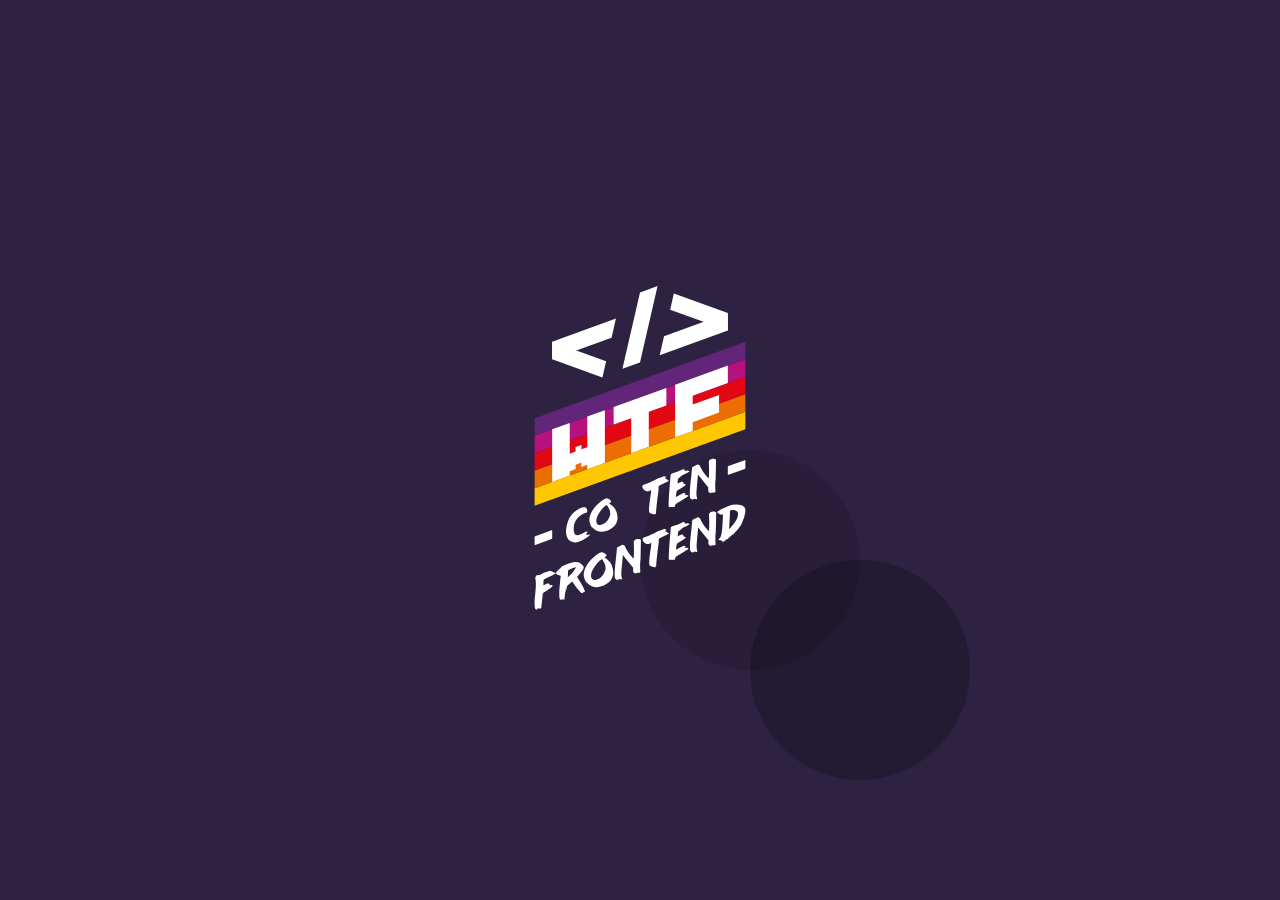
==== index.html @ 95f71166 "Updates" ====
<!doctype html><html lang="en"><head><meta charset="UTF-8"/><meta name="viewport" content="width=device-width,initial-scale=1"/><title>WTF: Webpack starter kit</title><meta name="description" content="Your project description"/><meta property="og:title" content=""/><meta property="og:description" content=""/><meta property="og:url" content=""/><meta property="og:image" content="https://maciejkorsan.com/wtf-gulp-starter/assets/img/cover.png"/><link rel="apple-touch-icon" sizes="180x180" href="pwa/apple-icon-180.png"/><link rel="apple-touch-icon" sizes="167x167" href="pwa/apple-icon-167.png"/><link rel="apple-touch-icon" sizes="152x152" href="pwa/apple-icon-152.png"/><link rel="apple-touch-icon" sizes="120x120" href="pwa/apple-icon-120.png"/><meta name="apple-mobile-web-app-capable" content="yes"/><link rel="apple-touch-startup-image" href="pwa/apple-splash-2048-2732.png" media="(device-width: 1024px) and (device-height: 1366px) and (-webkit-device-pixel-ratio: 2) and (orientation: portrait)"/><link rel="apple-touch-startup-image" href="pwa/apple-splash-2732-2048.png" media="(device-width: 1024px) and (device-height: 1366px) and (-webkit-device-pixel-ratio: 2) and (orientation: landscape)"/><link rel="apple-touch-startup-image" href="pwa/apple-splash-1668-2388.png" media="(device-width: 834px) and (device-height: 1194px) and (-webkit-device-pixel-ratio: 2) and (orientation: portrait)"/><link rel="apple-touch-startup-image" href="pwa/apple-splash-2388-1668.png" media="(device-width: 834px) and (device-height: 1194px) and (-webkit-device-pixel-ratio: 2) and (orientation: landscape)"/><link rel="apple-touch-startup-image" href="pwa/apple-splash-1668-2224.png" media="(device-width: 834px) and (device-height: 1112px) and (-webkit-device-pixel-ratio: 2) and (orientation: portrait)"/><link rel="apple-touch-startup-image" href="pwa/apple-splash-2224-1668.png" media="(device-width: 834px) and (device-height: 1112px) and (-webkit-device-pixel-ratio: 2) and (orientation: landscape)"/><link rel="apple-touch-startup-image" href="pwa/apple-splash-1536-2048.png" media="(device-width: 768px) and (device-height: 1024px) and (-webkit-device-pixel-ratio: 2) and (orientation: portrait)"/><link rel="apple-touch-startup-image" href="pwa/apple-splash-2048-1536.png" media="(device-width: 768px) and (device-height: 1024px) and (-webkit-device-pixel-ratio: 2) and (orientation: landscape)"/><link rel="apple-touch-startup-image" href="pwa/apple-splash-1242-2688.png" media="(device-width: 414px) and (device-height: 896px) and (-webkit-device-pixel-ratio: 3) and (orientation: portrait)"/><link rel="apple-touch-startup-image" href="pwa/apple-splash-2688-1242.png" media="(device-width: 414px) and (device-height: 896px) and (-webkit-device-pixel-ratio: 3) and (orientation: landscape)"/><link rel="apple-touch-startup-image" href="pwa/apple-splash-1125-2436.png" media="(device-width: 375px) and (device-height: 812px) and (-webkit-device-pixel-ratio: 3) and (orientation: portrait)"/><link rel="apple-touch-startup-image" href="pwa/apple-splash-2436-1125.png" media="(device-width: 375px) and (device-height: 812px) and (-webkit-device-pixel-ratio: 3) and (orientation: landscape)"/><link rel="apple-touch-startup-image" href="pwa/apple-splash-828-1792.png" media="(device-width: 414px) and (device-height: 896px) and (-webkit-device-pixel-ratio: 2) and (orientation: portrait)"/><link rel="apple-touch-startup-image" href="pwa/apple-splash-1792-828.png" media="(device-width: 414px) and (device-height: 896px) and (-webkit-device-pixel-ratio: 2) and (orientation: landscape)"/><link rel="apple-touch-startup-image" href="pwa/apple-splash-1242-2208.png" media="(device-width: 414px) and (device-height: 736px) and (-webkit-device-pixel-ratio: 3) and (orientation: portrait)"/><link rel="apple-touch-startup-image" href="pwa/apple-splash-2208-1242.png" media="(device-width: 414px) and (device-height: 736px) and (-webkit-device-pixel-ratio: 3) and (orientation: landscape)"/><link rel="apple-touch-startup-image" href="pwa/apple-splash-750-1334.png" media="(device-width: 375px) and (device-height: 667px) and (-webkit-device-pixel-ratio: 2) and (orientation: portrait)"/><link rel="apple-touch-startup-image" href="pwa/apple-splash-1334-750.png" media="(device-width: 375px) and (device-height: 667px) and (-webkit-device-pixel-ratio: 2) and (orientation: landscape)"/><link rel="apple-touch-startup-image" href="pwa/apple-splash-640-1136.png" media="(device-width: 320px) and (device-height: 568px) and (-webkit-device-pixel-ratio: 2) and (orientation: portrait)"/><link rel="apple-touch-startup-image" href="pwa/apple-splash-1136-640.png" media="(device-width: 320px) and (device-height: 568px) and (-webkit-device-pixel-ratio: 2) and (orientation: landscape)"/><link href="index.261b1c05.css" rel="stylesheet"></head><body><div class="hello"><img class="hello__logo" src="img/logo.da3a9100.svg" alt="WTF "/> <span class="hello__circles"></span></div><script src="index.261b1c05.js"></script></body></html>
---- index.261b1c05.css ----
/*! normalize.css v8.0.1 | MIT License | github.com/necolas/normalize.css */html{line-height:1.15;-webkit-text-size-adjust:100%}body{margin:0}main{display:block}h1{font-size:2em;margin:.67em 0}hr{box-sizing:content-box;height:0;overflow:visible}pre{font-family:monospace,monospace;font-size:1em}a{background-color:transparent}abbr[title]{border-bottom:none;text-decoration:underline;text-decoration:underline dotted}b,strong{font-weight:bolder}code,kbd,samp{font-family:monospace,monospace;font-size:1em}small{font-size:80%}sub,sup{font-size:75%;line-height:0;position:relative;vertical-align:baseline}sub{bottom:-.25em}sup{top:-.5em}img{border-style:none}button,input,optgroup,select,textarea{font-family:inherit;font-size:100%;line-height:1.15;margin:0}button,input{overflow:visible}button,select{text-transform:none}[type=button],[type=reset],[type=submit],button{-webkit-appearance:button}[type=button]::-moz-focus-inner,[type=reset]::-moz-focus-inner,[type=submit]::-moz-focus-inner,button::-moz-focus-inner{border-style:none;padding:0}[type=button]:-moz-focusring,[type=reset]:-moz-focusring,[type=submit]:-moz-focusring,button:-moz-focusring{outline:1px dotted ButtonText}fieldset{padding:.35em .75em .625em}legend{box-sizing:border-box;color:inherit;display:table;max-width:100%;padding:0;white-space:normal}progress{vertical-align:baseline}textarea{overflow:auto}[type=checkbox],[type=radio]{box-sizing:border-box;padding:0}[type=number]::-webkit-inner-spin-button,[type=number]::-webkit-outer-spin-button{height:auto}[type=search]{-webkit-appearance:textfield;outline-offset:-2px}[type=search]::-webkit-search-decoration{-webkit-appearance:none}::-webkit-file-upload-button{-webkit-appearance:button;font:inherit}details{display:block}summary{display:list-item}[hidden],template{display:none}@-webkit-keyframes circles{0%{transform:translate(-50%,-50%) scale(1)}20%{transform:translate(-50%,-50%) scale(1.5)}30%{transform:translate(-50%,-50%) scale(.8)}70%{transform:translate(-50%,-50%) scale(1.9)}to{transform:translate(-50%,-50%) scale(1)}}@keyframes circles{0%{transform:translate(-50%,-50%) scale(1)}20%{transform:translate(-50%,-50%) scale(1.5)}30%{transform:translate(-50%,-50%) scale(.8)}70%{transform:translate(-50%,-50%) scale(1.9)}to{transform:translate(-50%,-50%) scale(1)}}.hello{position:relative;z-index:0}.hello__logo{position:relative;z-index:2020}.hello__circles{position:absolute;top:50%;left:50%;will-change:transform;width:220px;height:220px;background:rgba(0,0,0,.1);border-radius:50%;-webkit-animation:circles 20s ease-in infinite;animation:circles 20s ease-in infinite}.hello__circles:after{-webkit-animation:circles 17s ease-out infinite;animation:circles 17s ease-out infinite}.hello__circles:after,.hello__circles:before{position:absolute;top:50%;left:50%;will-change:transform;width:220px;height:220px;background:rgba(0,0,0,.1);border-radius:50%;content:"";display:block;z-index:1}.hello__circles:before{-webkit-animation:circles 20s ease-in infinite;animation:circles 20s ease-in infinite}body{background:#2d2241;color:#fff;display:flex;align-items:center;justify-content:center;min-height:100vh}
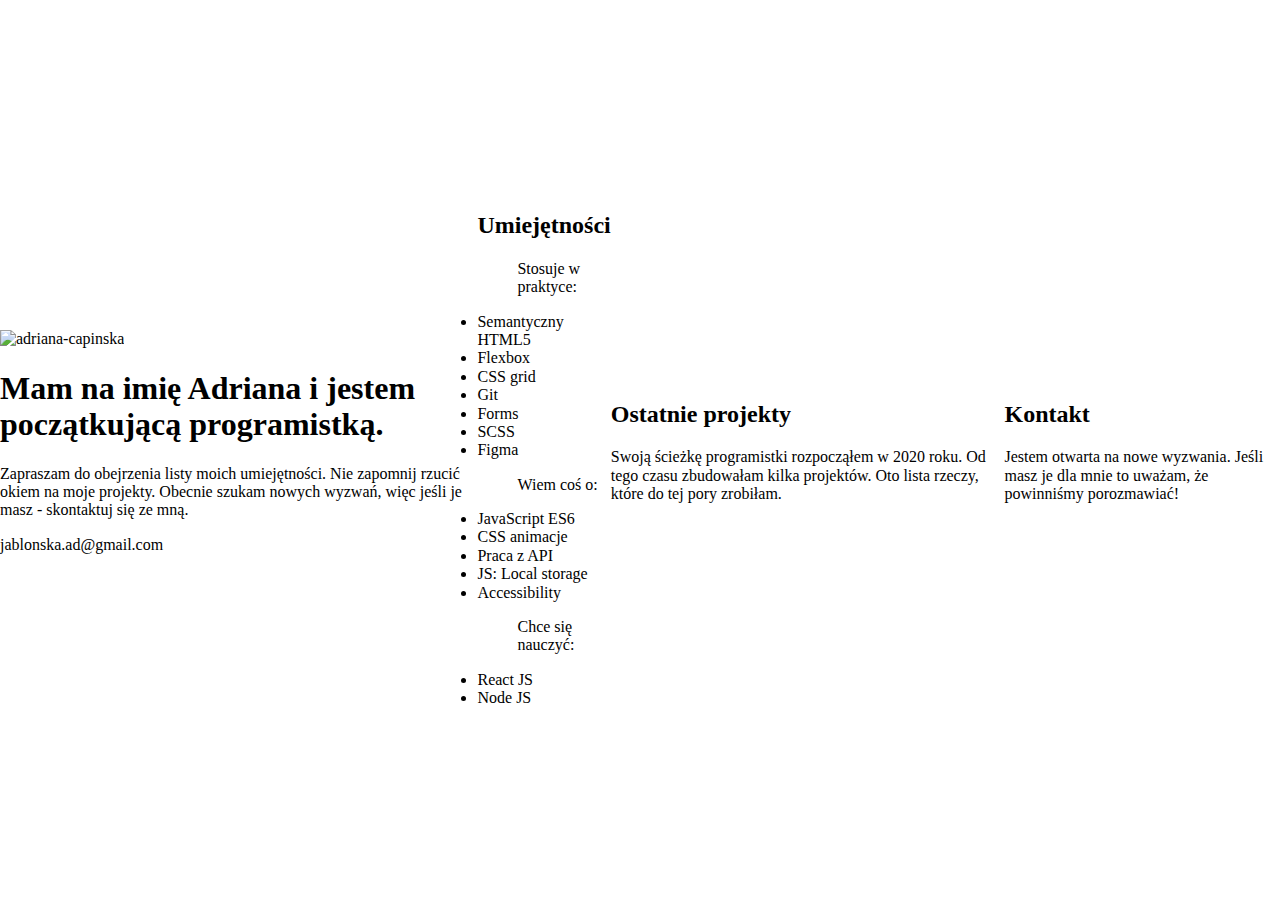
==== commit d4235212: "Updates" ====
--- a/index.html
+++ b/index.html
@@ -1 +1 @@
-<!doctype html><html lang="en"><head><meta charset="UTF-8"/><meta name="viewport" content="width=device-width,initial-scale=1"/><title>WTF: Webpack starter kit</title><meta name="description" content="Your project description"/><meta property="og:title" content=""/><meta property="og:description" content=""/><meta property="og:url" content=""/><meta property="og:image" content="https://maciejkorsan.com/wtf-gulp-starter/assets/img/cover.png"/><link rel="apple-touch-icon" sizes="180x180" href="pwa/apple-icon-180.png"/><link rel="apple-touch-icon" sizes="167x167" href="pwa/apple-icon-167.png"/><link rel="apple-touch-icon" sizes="152x152" href="pwa/apple-icon-152.png"/><link rel="apple-touch-icon" sizes="120x120" href="pwa/apple-icon-120.png"/><meta name="apple-mobile-web-app-capable" content="yes"/><link rel="apple-touch-startup-image" href="pwa/apple-splash-2048-2732.png" media="(device-width: 1024px) and (device-height: 1366px) and (-webkit-device-pixel-ratio: 2) and (orientation: portrait)"/><link rel="apple-touch-startup-image" href="pwa/apple-splash-2732-2048.png" media="(device-width: 1024px) and (device-height: 1366px) and (-webkit-device-pixel-ratio: 2) and (orientation: landscape)"/><link rel="apple-touch-startup-image" href="pwa/apple-splash-1668-2388.png" media="(device-width: 834px) and (device-height: 1194px) and (-webkit-device-pixel-ratio: 2) and (orientation: portrait)"/><link rel="apple-touch-startup-image" href="pwa/apple-splash-2388-1668.png" media="(device-width: 834px) and (device-height: 1194px) and (-webkit-device-pixel-ratio: 2) and (orientation: landscape)"/><link rel="apple-touch-startup-image" href="pwa/apple-splash-1668-2224.png" media="(device-width: 834px) and (device-height: 1112px) and (-webkit-device-pixel-ratio: 2) and (orientation: portrait)"/><link rel="apple-touch-startup-image" href="pwa/apple-splash-2224-1668.png" media="(device-width: 834px) and (device-height: 1112px) and (-webkit-device-pixel-ratio: 2) and (orientation: landscape)"/><link rel="apple-touch-startup-image" href="pwa/apple-splash-1536-2048.png" media="(device-width: 768px) and (device-height: 1024px) and (-webkit-device-pixel-ratio: 2) and (orientation: portrait)"/><link rel="apple-touch-startup-image" href="pwa/apple-splash-2048-1536.png" media="(device-width: 768px) and (device-height: 1024px) and (-webkit-device-pixel-ratio: 2) and (orientation: landscape)"/><link rel="apple-touch-startup-image" href="pwa/apple-splash-1242-2688.png" media="(device-width: 414px) and (device-height: 896px) and (-webkit-device-pixel-ratio: 3) and (orientation: portrait)"/><link rel="apple-touch-startup-image" href="pwa/apple-splash-2688-1242.png" media="(device-width: 414px) and (device-height: 896px) and (-webkit-device-pixel-ratio: 3) and (orientation: landscape)"/><link rel="apple-touch-startup-image" href="pwa/apple-splash-1125-2436.png" media="(device-width: 375px) and (device-height: 812px) and (-webkit-device-pixel-ratio: 3) and (orientation: portrait)"/><link rel="apple-touch-startup-image" href="pwa/apple-splash-2436-1125.png" media="(device-width: 375px) and (device-height: 812px) and (-webkit-device-pixel-ratio: 3) and (orientation: landscape)"/><link rel="apple-touch-startup-image" href="pwa/apple-splash-828-1792.png" media="(device-width: 414px) and (device-height: 896px) and (-webkit-device-pixel-ratio: 2) and (orientation: portrait)"/><link rel="apple-touch-startup-image" href="pwa/apple-splash-1792-828.png" media="(device-width: 414px) and (device-height: 896px) and (-webkit-device-pixel-ratio: 2) and (orientation: landscape)"/><link rel="apple-touch-startup-image" href="pwa/apple-splash-1242-2208.png" media="(device-width: 414px) and (device-height: 736px) and (-webkit-device-pixel-ratio: 3) and (orientation: portrait)"/><link rel="apple-touch-startup-image" href="pwa/apple-splash-2208-1242.png" media="(device-width: 414px) and (device-height: 736px) and (-webkit-device-pixel-ratio: 3) and (orientation: landscape)"/><link rel="apple-touch-startup-image" href="pwa/apple-splash-750-1334.png" media="(device-width: 375px) and (device-height: 667px) and (-webkit-device-pixel-ratio: 2) and (orientation: portrait)"/><link rel="apple-touch-startup-image" href="pwa/apple-splash-1334-750.png" media="(device-width: 375px) and (device-height: 667px) and (-webkit-device-pixel-ratio: 2) and (orientation: landscape)"/><link rel="apple-touch-startup-image" href="pwa/apple-splash-640-1136.png" media="(device-width: 320px) and (device-height: 568px) and (-webkit-device-pixel-ratio: 2) and (orientation: portrait)"/><link rel="apple-touch-startup-image" href="pwa/apple-splash-1136-640.png" media="(device-width: 320px) and (device-height: 568px) and (-webkit-device-pixel-ratio: 2) and (orientation: landscape)"/><link href="index.261b1c05.css" rel="stylesheet"></head><body><div class="hello"><img class="hello__logo" src="img/logo.da3a9100.svg" alt="WTF "/> <span class="hello__circles"></span></div><script src="index.261b1c05.js"></script></body></html>+<!doctype html><html lang="pl"><head><meta charset="UTF-8"/><meta name="viewport" content="width=device-width,initial-scale=1"/><title>WTF: Webpack starter kit</title><meta name="description" content="Your project description"/><meta property="og:title" content=""/><meta property="og:description" content=""/><meta property="og:url" content=""/><meta property="og:image" content="https://maciejkorsan.com/wtf-gulp-starter/assets/img/cover.png"/><link href="index.13e0fe2a.css" rel="stylesheet"></head><body><section class="section"><img class="section__image" src="/src/assets/img/adriana-capinska.jpg" alt="adriana-capinska"><h1 class="section__heading">Mam na imię Adriana i jestem początkującą programistką.</h1><p class="section__description">Zapraszam do obejrzenia listy moich umiejętności. Nie zapomnij rzucić okiem na moje projekty. Obecnie szukam nowych wyzwań, więc jeśli je masz - skontaktuj się ze mną.</p><p class="section__mail">jablonska.ad@gmail.com</p></section><section><h2>Umiejętności</h2><div><ul>Stosuje w praktyce:</ul><li>Semantyczny HTML5</li><li>Flexbox</li><li>CSS grid</li><li>Git</li><li>Forms</li><li>SCSS</li><li>Figma</li><ul>Wiem coś o:</ul><li>JavaScript ES6</li><li>CSS animacje</li><li>Praca z API</li><li>JS: Local storage</li><li>Accessibility</li><ul>Chce się nauczyć:</ul><li>React JS</li><li>Node JS</li></div></section><section><h2>Ostatnie projekty</h2><p>Swoją ścieżkę programistki rozpocząłem w 2020 roku. Od tego czasu zbudowałam kilka projektów. Oto lista rzeczy, które do tej pory zrobiłam.</p><div></div></section><section><h2>Kontakt</h2><p>Jestem otwarta na nowe wyzwania. Jeśli masz je dla mnie to uważam, że powinniśmy porozmawiać!</p></section><script src="index.13e0fe2a.js"></script></body><footer></footer></html>--- a/index.13e0fe2a.css
+++ b/index.13e0fe2a.css
@@ -0,0 +1,2 @@
+@import url(https://fonts.googleapis.com/css2?family=Nunito:wght@200;300;600&display=swap);
+/*! normalize.css v8.0.1 | MIT License | github.com/necolas/normalize.css */html{line-height:1.15;-webkit-text-size-adjust:100%}body{margin:0}main{display:block}h1{font-size:2em;margin:.67em 0}hr{box-sizing:content-box;height:0;overflow:visible}pre{font-family:monospace,monospace;font-size:1em}a{background-color:transparent}abbr[title]{border-bottom:none;text-decoration:underline;text-decoration:underline dotted}b,strong{font-weight:bolder}code,kbd,samp{font-family:monospace,monospace;font-size:1em}small{font-size:80%}sub,sup{font-size:75%;line-height:0;position:relative;vertical-align:baseline}sub{bottom:-.25em}sup{top:-.5em}img{border-style:none}button,input,optgroup,select,textarea{font-family:inherit;font-size:100%;line-height:1.15;margin:0}button,input{overflow:visible}button,select{text-transform:none}[type=button],[type=reset],[type=submit],button{-webkit-appearance:button}[type=button]::-moz-focus-inner,[type=reset]::-moz-focus-inner,[type=submit]::-moz-focus-inner,button::-moz-focus-inner{border-style:none;padding:0}[type=button]:-moz-focusring,[type=reset]:-moz-focusring,[type=submit]:-moz-focusring,button:-moz-focusring{outline:1px dotted ButtonText}fieldset{padding:.35em .75em .625em}legend{box-sizing:border-box;color:inherit;display:table;max-width:100%;padding:0;white-space:normal}progress{vertical-align:baseline}textarea{overflow:auto}[type=checkbox],[type=radio]{box-sizing:border-box;padding:0}[type=number]::-webkit-inner-spin-button,[type=number]::-webkit-outer-spin-button{height:auto}[type=search]{-webkit-appearance:textfield;outline-offset:-2px}[type=search]::-webkit-search-decoration{-webkit-appearance:none}::-webkit-file-upload-button{-webkit-appearance:button;font:inherit}details{display:block}summary{display:list-item}[hidden],template{display:none}body{background:#fff;display:flex;align-items:center;justify-content:center;min-height:100vh;font-family:Numito}section__image{width:178px;height:178px;border:24px solid #f6f9fd}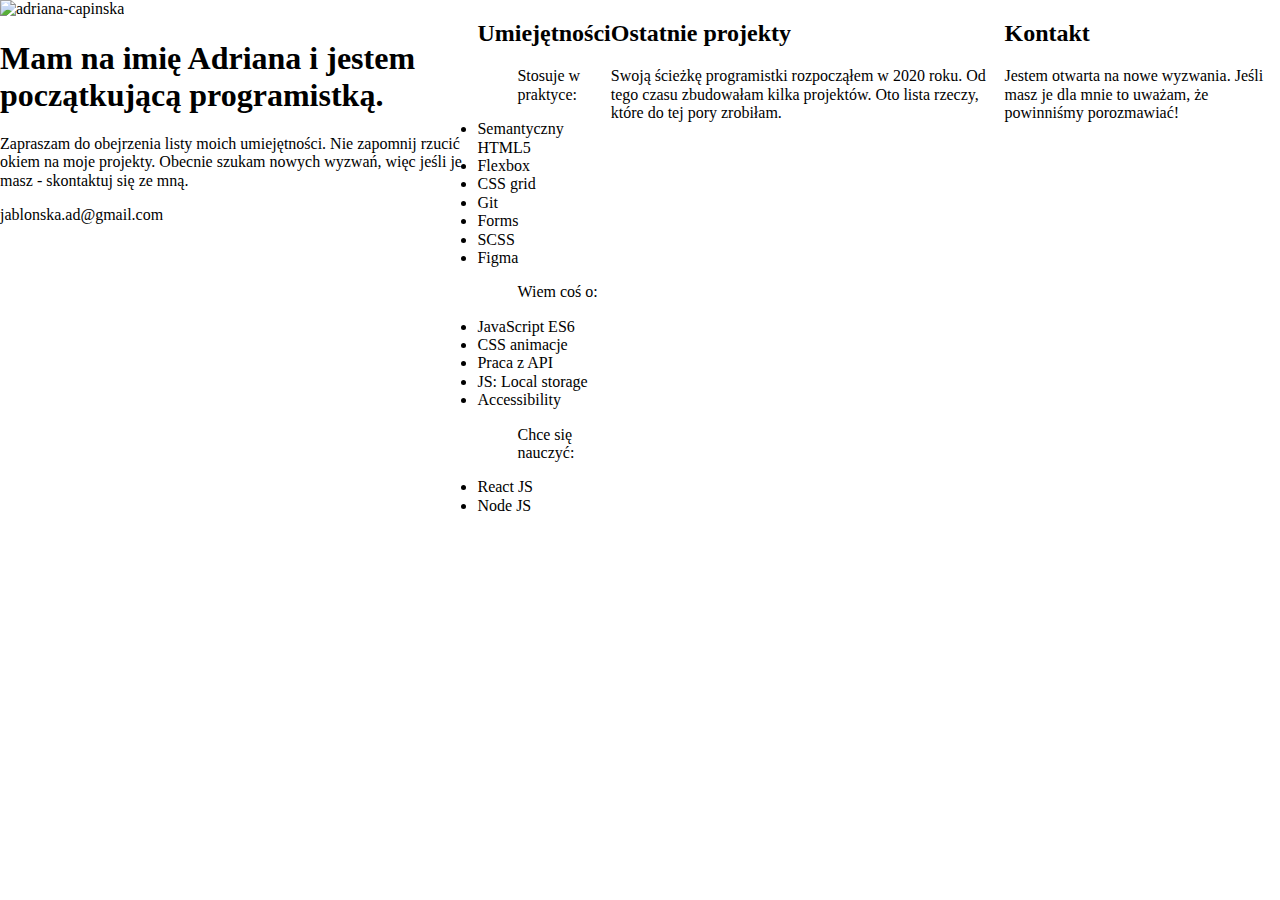
==== commit b3ecc38a: "Updates" ====
--- a/index.html
+++ b/index.html
@@ -1 +1 @@
-<!doctype html><html lang="pl"><head><meta charset="UTF-8"/><meta name="viewport" content="width=device-width,initial-scale=1"/><title>WTF: Webpack starter kit</title><meta name="description" content="Your project description"/><meta property="og:title" content=""/><meta property="og:description" content=""/><meta property="og:url" content=""/><meta property="og:image" content="https://maciejkorsan.com/wtf-gulp-starter/assets/img/cover.png"/><link href="index.13e0fe2a.css" rel="stylesheet"></head><body><section class="section"><img class="section__image" src="/src/assets/img/adriana-capinska.jpg" alt="adriana-capinska"><h1 class="section__heading">Mam na imię Adriana i jestem początkującą programistką.</h1><p class="section__description">Zapraszam do obejrzenia listy moich umiejętności. Nie zapomnij rzucić okiem na moje projekty. Obecnie szukam nowych wyzwań, więc jeśli je masz - skontaktuj się ze mną.</p><p class="section__mail">jablonska.ad@gmail.com</p></section><section><h2>Umiejętności</h2><div><ul>Stosuje w praktyce:</ul><li>Semantyczny HTML5</li><li>Flexbox</li><li>CSS grid</li><li>Git</li><li>Forms</li><li>SCSS</li><li>Figma</li><ul>Wiem coś o:</ul><li>JavaScript ES6</li><li>CSS animacje</li><li>Praca z API</li><li>JS: Local storage</li><li>Accessibility</li><ul>Chce się nauczyć:</ul><li>React JS</li><li>Node JS</li></div></section><section><h2>Ostatnie projekty</h2><p>Swoją ścieżkę programistki rozpocząłem w 2020 roku. Od tego czasu zbudowałam kilka projektów. Oto lista rzeczy, które do tej pory zrobiłam.</p><div></div></section><section><h2>Kontakt</h2><p>Jestem otwarta na nowe wyzwania. Jeśli masz je dla mnie to uważam, że powinniśmy porozmawiać!</p></section><script src="index.13e0fe2a.js"></script></body><footer></footer></html>+<!doctype html><html lang="pl"><head><meta charset="UTF-8"/><meta name="viewport" content="width=device-width,initial-scale=1"/><title>WTF: Webpack starter kit</title><meta name="description" content="Your project description"/><meta property="og:title" content=""/><meta property="og:description" content=""/><meta property="og:url" content=""/><meta property="og:image" content="https://maciejkorsan.com/wtf-gulp-starter/assets/img/cover.png"/><link href="index.231a2ef5.css" rel="stylesheet"></head><body><section class="section"><img class="section__image" src="/src/assets/img/adriana-capinska.jpg" alt="adriana-capinska"><h1 class="section__heading">Mam na imię Adriana i jestem początkującą programistką.</h1><p class="section__description">Zapraszam do obejrzenia listy moich umiejętności. Nie zapomnij rzucić okiem na moje projekty. Obecnie szukam nowych wyzwań, więc jeśli je masz - skontaktuj się ze mną.</p><p class="section__mail">jablonska.ad@gmail.com</p></section><section><h2>Umiejętności</h2><div><ul>Stosuje w praktyce:</ul><li>Semantyczny HTML5</li><li>Flexbox</li><li>CSS grid</li><li>Git</li><li>Forms</li><li>SCSS</li><li>Figma</li><ul>Wiem coś o:</ul><li>JavaScript ES6</li><li>CSS animacje</li><li>Praca z API</li><li>JS: Local storage</li><li>Accessibility</li><ul>Chce się nauczyć:</ul><li>React JS</li><li>Node JS</li></div></section><section><h2>Ostatnie projekty</h2><p>Swoją ścieżkę programistki rozpocząłem w 2020 roku. Od tego czasu zbudowałam kilka projektów. Oto lista rzeczy, które do tej pory zrobiłam.</p><div></div></section><section><h2>Kontakt</h2><p>Jestem otwarta na nowe wyzwania. Jeśli masz je dla mnie to uważam, że powinniśmy porozmawiać!</p></section><script src="index.231a2ef5.js"></script></body><footer></footer></html>--- a/index.231a2ef5.css
+++ b/index.231a2ef5.css
@@ -0,0 +1,2 @@
+@import url(https://fonts.googleapis.com/css2?family=Nunito:wght@200;300;600&display=swap);
+/*! normalize.css v8.0.1 | MIT License | github.com/necolas/normalize.css */html{line-height:1.15;-webkit-text-size-adjust:100%}body{margin:0}main{display:block}h1{font-size:2em;margin:.67em 0}hr{box-sizing:content-box;height:0;overflow:visible}pre{font-family:monospace,monospace;font-size:1em}a{background-color:transparent}abbr[title]{border-bottom:none;text-decoration:underline;text-decoration:underline dotted}b,strong{font-weight:bolder}code,kbd,samp{font-family:monospace,monospace;font-size:1em}small{font-size:80%}sub,sup{font-size:75%;line-height:0;position:relative;vertical-align:baseline}sub{bottom:-.25em}sup{top:-.5em}img{border-style:none}button,input,optgroup,select,textarea{font-family:inherit;font-size:100%;line-height:1.15;margin:0}button,input{overflow:visible}button,select{text-transform:none}[type=button],[type=reset],[type=submit],button{-webkit-appearance:button}[type=button]::-moz-focus-inner,[type=reset]::-moz-focus-inner,[type=submit]::-moz-focus-inner,button::-moz-focus-inner{border-style:none;padding:0}[type=button]:-moz-focusring,[type=reset]:-moz-focusring,[type=submit]:-moz-focusring,button:-moz-focusring{outline:1px dotted ButtonText}fieldset{padding:.35em .75em .625em}legend{box-sizing:border-box;color:inherit;display:table;max-width:100%;padding:0;white-space:normal}progress{vertical-align:baseline}textarea{overflow:auto}[type=checkbox],[type=radio]{box-sizing:border-box;padding:0}[type=number]::-webkit-inner-spin-button,[type=number]::-webkit-outer-spin-button{height:auto}[type=search]{-webkit-appearance:textfield;outline-offset:-2px}[type=search]::-webkit-search-decoration{-webkit-appearance:none}::-webkit-file-upload-button{-webkit-appearance:button;font:inherit}details{display:block}summary{display:list-item}[hidden],template{display:none}body{background:#fff;display:flex;min-height:100vh;font-family:Numito}section__image{width:178px;height:178px;border:24px solid #f6f9fd}